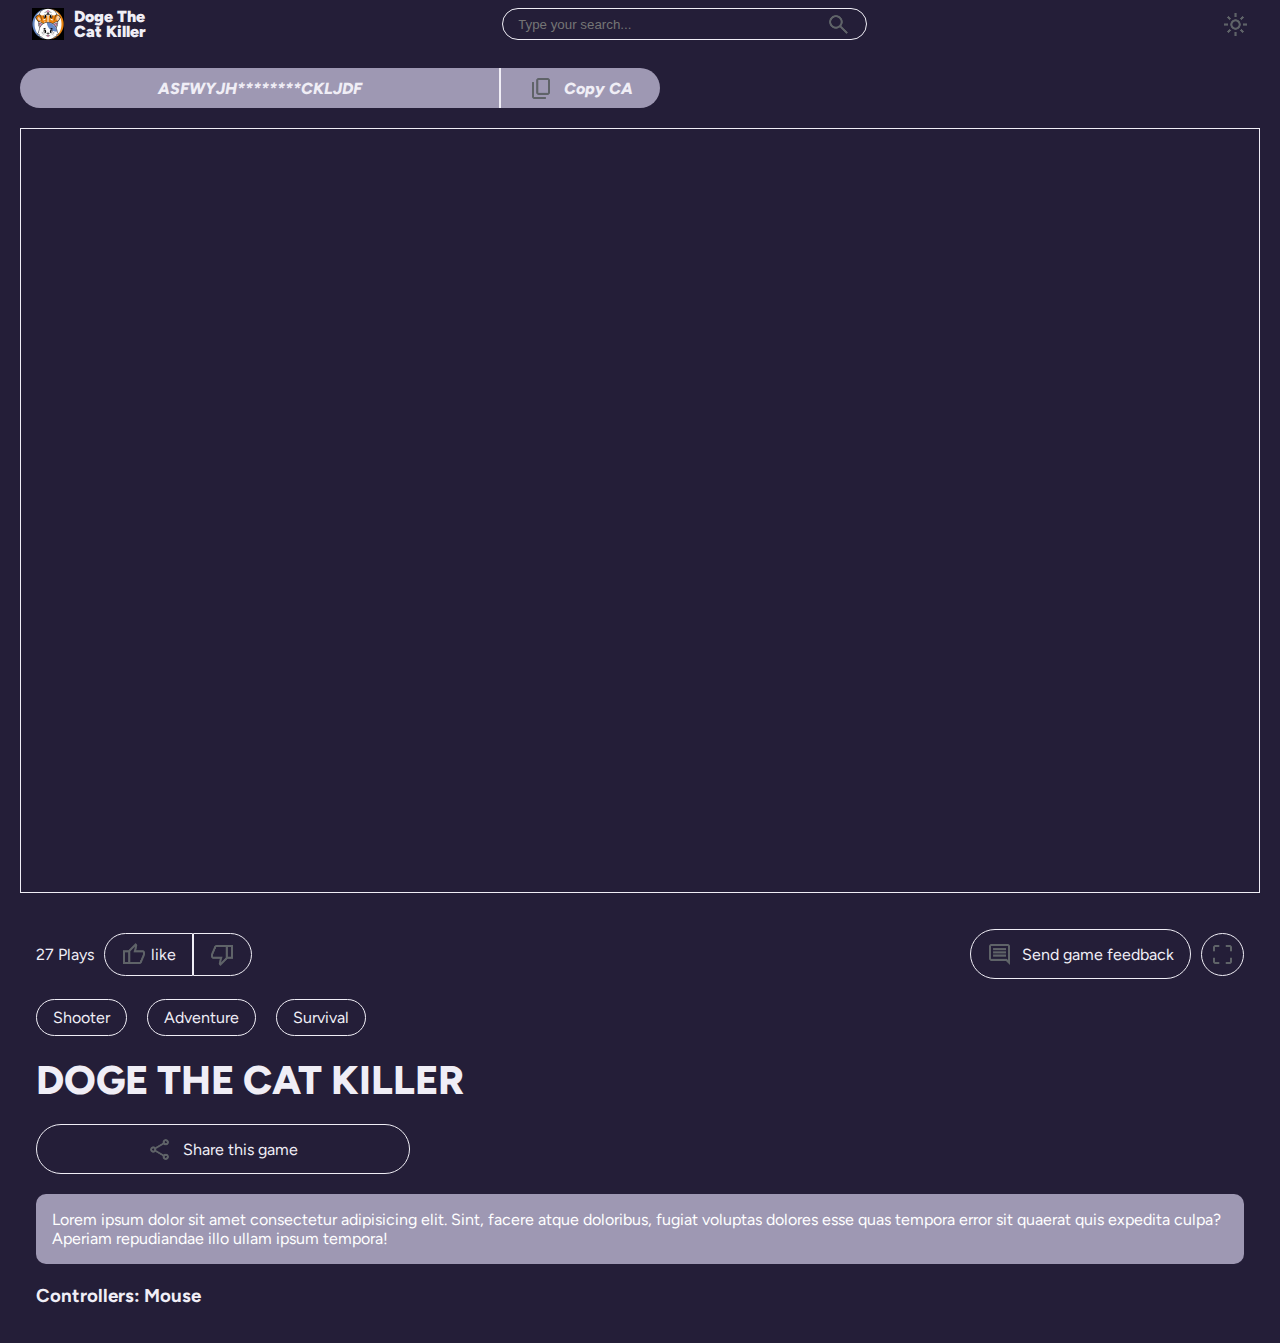
==== index.html @ ba9bdb63 "Add files via upload" ====
<!DOCTYPE html>
<html lang="en">
<head>
    <meta charset="UTF-8">
    <meta name="viewport" content="width=device-width, initial-scale=1.0">
    <title>Doge Cat Coin</title>
    <link rel="preconnect" href="https://fonts.googleapis.com">
    <link rel="preconnect" href="https://fonts.gstatic.com" crossorigin>
    <link href="https://fonts.googleapis.com/css2?family=Figtree:ital,wght@0,300..900;1,300..900&family=Quicksand:wght@300..700&display=swap" rel="stylesheet">
    <style>
        .material-symbols-outlined {
          font-variation-settings:
          'FILL' 0,
          'wght' 400,
          'GRAD' 0,
          'opsz' 24
        }
    </style>
    <link rel="stylesheet" href="style.css">
    <script src="app.js"></script>
</head>
<body>
    <!-- ===================TOP BAR==================== -->
    <section class="topbar">
        <div class="left-logo">
            <div class="img-logo">
                <img src="./logo.png" alt="">
            </div>
            <div class="logo-text">
                <span>Doge The</span>
                <span>Cat Killer</span>
            </div>
        </div>
        <div class="search-panel">
            <input type="search" name="" id="" placeholder="Type your search...">
            <img class="icon" src="./search_24dp_5F6368_FILL0_wght400_GRAD0_opsz24.png" alt="">
            <!-- <div class="search-field">
            </div> -->
        </div>
        <div class="change-bg" onclick="changeBg(this)">
            <img src="./light_mode_24dp_5F6368_FILL0_wght400_GRAD0_opsz24.png" alt="" class="icon light">
            <img class="icon dark" src="./dark_mode_24dp_5F6368_FILL0_wght400_GRAD0_opsz24.png" alt="">
        </div>
     </section>

     <section class="ca-panel">
        <div class="ca-address">
            <span>ASFWYJH********CKLJDF</span>
        </div>
        <div class="ca-button" onclick="copyTextToClipBoard('random text')">
            <img src="./content_copy_24dp_5F6368_FILL0_wght400_GRAD0_opsz24.png" alt="" class="icon">
            <span id="ca-text">Copy CA</span>
        </div>
     </section>
     <!-- DOGE GAME FRAME -->
    <section class="doge-game">
        <!-- <iframe id="game-iframe" src="https://scratch.mit.edu/projects/732444223/embed" allowtransparency="true" style="height: 100%; width: 100%;" frameborder="0" scrolling="no" allowfullscreen></iframe> -->
    </section>
    <!-- ===============ACTION ICONS====================== -->
     <section class="actions-panel">
        <div class="actions">
            <div class="action-left">
                <span class="plays">27 Plays</span>
                <div class="like-action">
                    <div class="like">
                        <img class="icon" src="./thumb_up_24dp_5F6368_FILL0_wght400_GRAD0_opsz24.png" alt="">
                        <span>like</span>
                    </div>
                    <div class="dislike">
                        <img class="icon" src="./thumb_down_24dp_5F6368_FILL0_wght400_GRAD0_opsz24.png" alt="">
                    </div>
                </div>
            </div>
            <div class="action-right">
                <div class="feedback">
                    <img class="icon" src="./comment_24dp_5F6368_FILL0_wght400_GRAD0_opsz24.png" alt="">
                    <span>Send game feedback</span>
                </div>
                <div class="zoom" onclick="displayFullScreen()">
                    <img src="./crop_free_24dp_5F6368_FILL0_wght400_GRAD0_opsz24.png" alt="" class="icon">
                </div>
            </div>
        </div>
        <div class="categories">
            <div class="category">Shooter</div>
            <div class="category">Adventure</div>
            <div class="category">Survival</div>
        </div>
        <h1>DOGE THE CAT KILLER</h1>
        <div class="share">
            <img src="./share_24dp_5F6368_FILL0_wght400_GRAD0_opsz24.png" alt="" class="icon">
            <span>Share this game</span>
        </div>
        <div class="description">
            Lorem ipsum dolor sit amet consectetur adipisicing elit. Sint, facere atque doloribus, fugiat voluptas dolores esse quas tempora error sit quaerat quis expedita culpa? Aperiam repudiandae illo ullam ipsum tempora!
        </div>
        <h3>
            Controllers: Mouse
        </h3>
     </section>
</body>
</html>
---- style.css ----
:root {
    --first-color-hue: 173;
    --second-color-hue: 36%;
    --third-color-hue: 55%;

    --dark-color-lightness: 17%;
    --light-color-lightness: 95%;
    --white-color-lightness: 100%;

    --color-white: hsl(252, 30%, var(--white-color-lightness));
    --color-dark: hsl(252, 30%, var(--dark-color-lightness));
    --color-light: hsl(252, 30%, var(--light-color-lightness));
    --color-gray: hsl(252, 15%, 65%);
    --color-primary: hsla(var(--first-color-hue), var(--second-color-hue), var(--third-color-hue), 1);
    --color-secondary: hsl(252, 100%, 90%);
    --color-success: hsl(120, 95%, 65%);
    --color-danger: hsl(0, 95%, 65%);
    --color-black: hsl(252, 30%, 10%);

    --border-radius: 2rem;
    --card-border-radius: 1rem;
    --btn-padding: 0.6rem 2rem;
    --search-padding: 0.6rem 1rem;
    --card-padding: 1rem;

    --sticky-top-left: 5.4rem;
    --sticky-top-right: -18rem;
}

*,
*::before,
*::after {
    margin: 0;
    padding: 0;
    outline: none;
    list-style: none;
    box-sizing: border-box;
    text-decoration: none;
    border: none;
}

html {
    scroll-behavior: smooth;
}

::-ms-input-placeholder { /* Edge 12-18 */
    font-family: 'Figtree', sans-serif;
    font-weight: 600;
}

body {
    font-family: "Figtree", sans-serif;
    font-optical-sizing: auto;
    font-weight: 400;
    font-style: normal;
    color: var(--color-light);
    background: var(--color-dark);
    min-width: 320px;
    width: 100%;
}

hr {
    border: 1px solid;
}

a {
    color: var(--color-dark);
}

pre {
    white-space: pre-wrap;
    white-space: -moz-pre-wrap;
    white-space: -pre-wrap;
    white-space: -o-pre-wrap;
    word-wrap: break-word;
}

pre,
code {
    white-space: pre;
    overflow: auto;
}

/* ========================TOP BAR========================= */
.topbar {
    width: 100%;
    height: 3rem;
    background-color: var(--color-dark);
    padding: var(--btn-padding);
    display: flex;
    justify-content: space-between;
    align-items: center;
}

.topbar .left-logo {
    display: flex;
    align-items: center;
    justify-content: center;
    gap: 10px;
}

.topbar .img-logo {
    display: flex;
    align-items: center;
    justify-content: center;
    height: 2rem;
    width: 2rem;
}

.topbar .left-logo img {
    width: 100%;
    object-fit: cover;
}

.topbar .left-logo .logo-text {
    display: flex;
    flex-direction: column;
    align-items: flex-start;
    justify-content: center;
    font-weight: 900;
}

.topbar .left-logo .logo-text span {
    line-height: 15px;
}

.topbar .search-panel {
    width: 30%;
    height: 2rem;
    border: 1px solid var(--color-light);
    border-radius: 50px;
    padding: 0 15px;
    display: flex;
    align-items: center;
    justify-content: center;
    gap: 10px;
}

.topbar .search-panel input[type="search"] {
    width: 100%;
    height: 100%;
    background-color: transparent;
    border-radius: 50px;
}

.topbar .change-bg {
    display: flex;
    align-items: center;
    justify-content: center;
    cursor: pointer;
    /* width: 50px; */
}

img.icon {
    width: 25px;
    object-fit: cover;
    align-self: center;
}

.icon.dark {
    display: none;
}

.ca-panel {
    margin: 20px;
    display: flex;
    align-items: center;
    justify-content: center;
    width: 50%;
    font-weight: 800;
    font-style: italic;
}

.ca-panel .ca-address {
    height: 2.5rem;
    width: 75%;
    background-color: var(--color-gray);
    border-right: 1px solid;
    border-radius: 30px 0 0 30px;
    padding: 10px;
    display: flex;
    align-items: center;
    justify-content: center;
}

.ca-panel .ca-button {
    height: 2.5rem;
    width: 25%;
    border-left: 1px solid;
    border-radius: 0 30px 30px 0;
    padding: 10px;
    display: flex;
    align-items: center;
    justify-content: center;
    gap: 10px;
    background-color: var(--color-gray);
    cursor: pointer;
}

.doge-game {
    height: 85vh;
    margin: 20px;
    display: flex;
    flex-direction: column;
    align-items: center;
    justify-content: center;
    border: 1px solid;
}

.actions-panel {
    width: 100%;
    padding: var(--card-padding);
}

.actions {
    display: flex;
    align-items: center;
    justify-content: space-between;
    margin: 0 20px;
}

.actions .action-left {
    display: flex;
    align-items: center;
    justify-content: center;
    gap: 10px;
}

.actions .action-left .like-action {
    display: flex;
}

.actions .action-left .like-action .like {
    display: flex;
    align-items: center;
    justify-content: center;
    gap: 5px;
    border: 1px solid;
    padding: 0.5rem 1rem;
    border-radius: 50px 0 0 50px;
}

.actions .action-left .like-action .dislike {
    display: flex;
    align-items: center;
    justify-content: center;
    border: 1px solid;
    padding: 0.5rem 1rem;
    border-radius: 0 50px 50px 0;

}

.actions .action-right {
    display: flex;
    align-items: center;
    justify-content: center;
    gap: 10px;
}

.actions .action-right .feedback {
    /* width: 50px; */
    border: 1px solid;
    border-radius: 50px;
    height: 2rem;
    display: flex;
    align-items: center;
    justify-content: center;
    gap: 10px;
    padding: 1.5rem 1rem;
}

.actions .action-right .zoom {
    display: flex;
    align-items: center;
    justify-content: center;
    border: 1px solid;
    border-radius: 50%;
    padding: 0.5rem;
    cursor: pointer;
}

.actions-panel .categories {
    /* width: 100%; */
    display: flex;
    align-items: center;
    justify-content: flex-start;
    gap: 20px;
    margin: 20px;
}

.actions-panel .categories .category {
    display: flex;
    align-items: center;
    justify-content: center;
    border: 1px solid;
    border-radius: 50px;
    padding: 0.5rem 1rem;
}

.actions-panel h1 {
    margin: 20px;
    font-size: 40px;
    font-weight: 800;
}

.actions-panel .share {
    width: 30%;
    border: 1px solid;
    border-radius: 50px;
    height: 1.5rem;
    display: flex;
    align-items: center;
    justify-content: center;
    gap: 10px;
    padding: 1.5rem 2rem;
    margin: 20px;
}

.actions-panel .description {
    background-color: var(--color-gray);
    color: var(--color-white);
    border-radius: 10px;
    padding: var(--card-padding);
    margin: 20px;
}

.actions-panel h3 {
    margin: 20px;
}
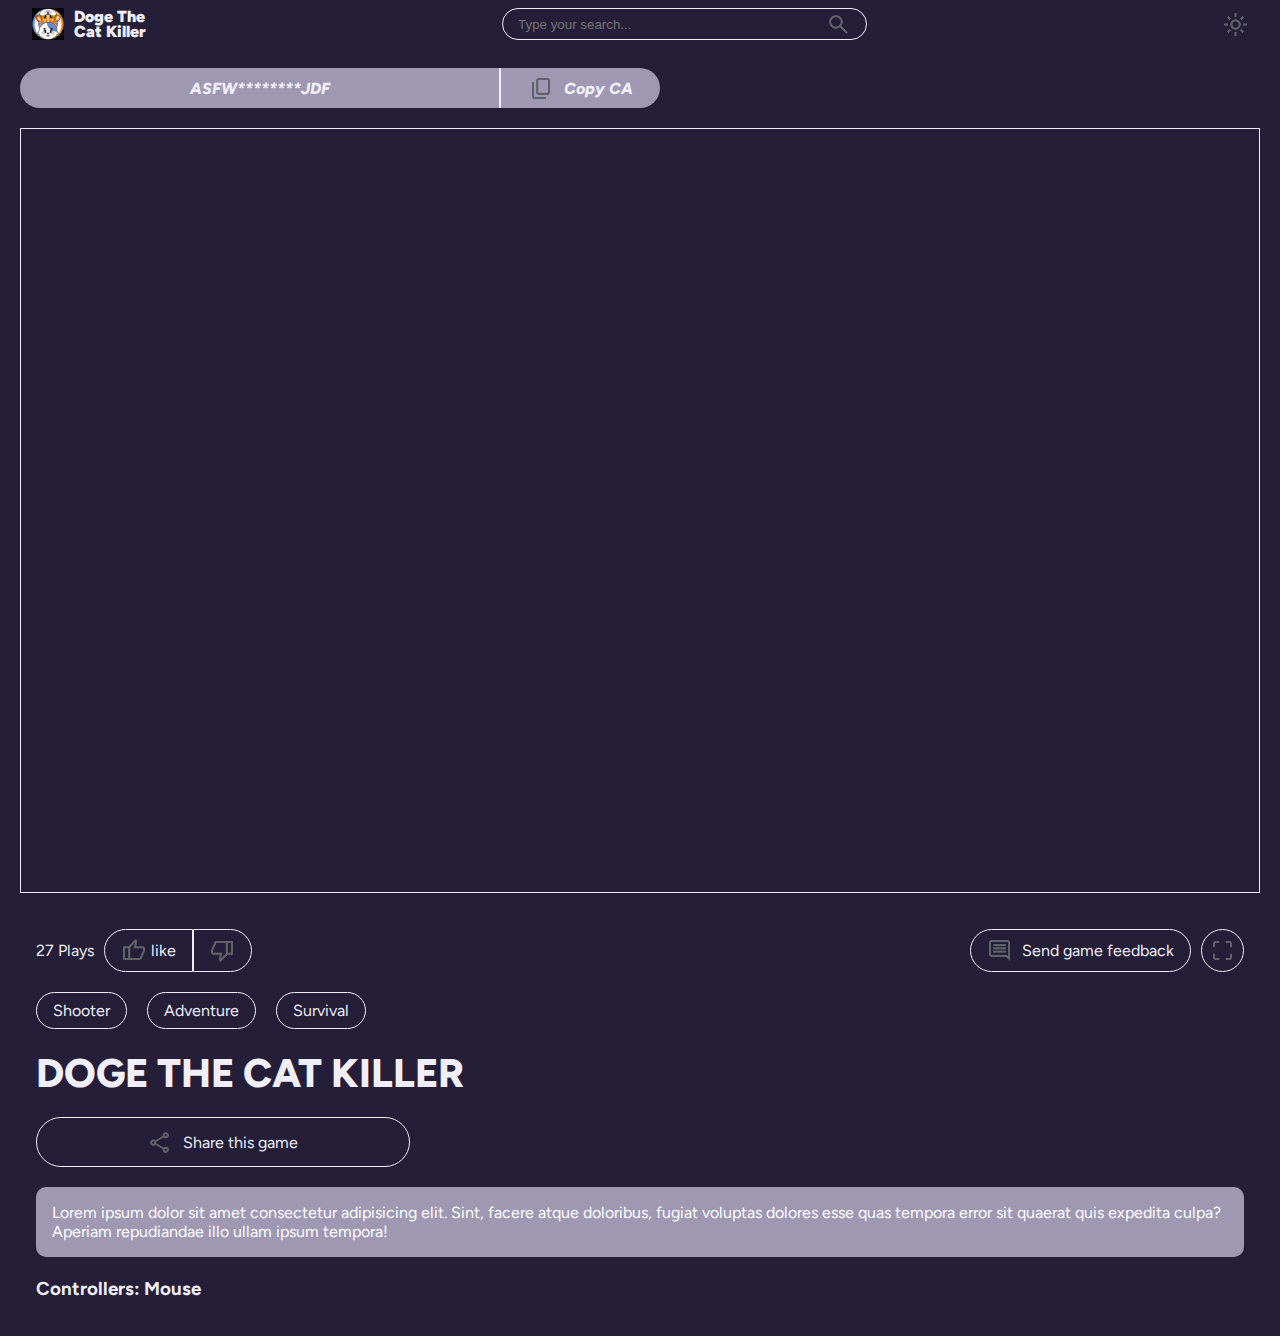
==== commit e9f15568: "Update index.html" ====
--- a/index.html
+++ b/index.html
@@ -45,7 +45,7 @@
 
      <section class="ca-panel">
         <div class="ca-address">
-            <span>ASFWYJH********CKLJDF</span>
+            <span>ASFW********JDF</span>
         </div>
         <div class="ca-button" onclick="copyTextToClipBoard('random text')">
             <img src="./content_copy_24dp_5F6368_FILL0_wght400_GRAD0_opsz24.png" alt="" class="icon">
@@ -54,7 +54,7 @@
      </section>
      <!-- DOGE GAME FRAME -->
     <section class="doge-game">
-        <!-- <iframe id="game-iframe" src="https://scratch.mit.edu/projects/732444223/embed" allowtransparency="true" style="height: 100%; width: 100%;" frameborder="0" scrolling="no" allowfullscreen></iframe> -->
+        <iframe id="game-iframe" src="https://scratch.mit.edu/projects/732444223/embed" allowtransparency="true" style="height: 100%; width: 100%;" frameborder="0" scrolling="no" allowfullscreen></iframe>
     </section>
     <!-- ===============ACTION ICONS====================== -->
      <section class="actions-panel">
@@ -99,4 +99,4 @@
         </h3>
      </section>
 </body>
-</html>+</html>
--- a/style.css
+++ b/style.css
@@ -133,7 +133,6 @@
     display: flex;
     align-items: center;
     justify-content: center;
-    gap: 10px;
 }
 
 .topbar .search-panel input[type="search"] {
@@ -258,15 +257,13 @@
 }
 
 .actions .action-right .feedback {
-    /* width: 50px; */
-    border: 1px solid;
-    border-radius: 50px;
-    height: 2rem;
-    display: flex;
-    align-items: center;
-    justify-content: center;
-    gap: 10px;
-    padding: 1.5rem 1rem;
+    border: 1px solid;
+    border-radius: 50px;
+    display: flex;
+    align-items: center;
+    justify-content: center;
+    gap: 10px;
+    padding: 0.5rem 1rem;
 }
 
 .actions .action-right .zoom {
@@ -280,7 +277,6 @@
 }
 
 .actions-panel .categories {
-    /* width: 100%; */
     display: flex;
     align-items: center;
     justify-content: flex-start;
@@ -326,4 +322,74 @@
 
 .actions-panel h3 {
     margin: 20px;
+}
+
+@media (max-width: 1000px) {
+    .ca-panel {
+        width: 70%;
+    }
+}
+
+@media (max-width: 770px) {
+    .ca-panel {
+        width: 80%;
+    }
+    .actions-panel .share {
+        width: 50%;
+    }
+}
+
+@media (max-width: 630px) {
+    .ca-panel {
+        width: 90%;
+    }
+    .ca-panel .ca-address {
+        width: 60%;
+    }
+    .ca-panel .ca-button {
+        width: 40%;
+    }
+}
+
+@media (max-width: 600px) {
+    .actions {
+        flex-wrap: wrap-reverse;
+        gap: 15px;
+    }
+    .actions .action-right {
+        width: 100%;
+    }
+    .actions .action-right .feedback {
+        width: 100%;
+    }
+    .actions .action-left {
+        display: flex;
+        align-items: center;
+        justify-content: space-between;
+        gap: 20px;
+    }
+}
+
+@media (max-width: 480px) {
+    .actions-panel .share {
+        width: 90%;
+    }
+    .actions-panel .categories {
+        display: flex;
+        align-items: center;
+        justify-content: space-between;
+        font-size: 12px;
+    }
+    .ca-panel, .doge-game, .actions-panel .categories, .actions-panel h1, .actions-panel .share, .actions-panel .description, .actions-panel h3 {
+        margin: 20px 10px;
+    }
+    .actions {
+        margin: 0 10px;
+    }
+    .topbar {
+        padding: var(--btn-padding) 10px;
+    }
+    .actions-panel h1 {
+        font-size: 30px;
+    }
 }